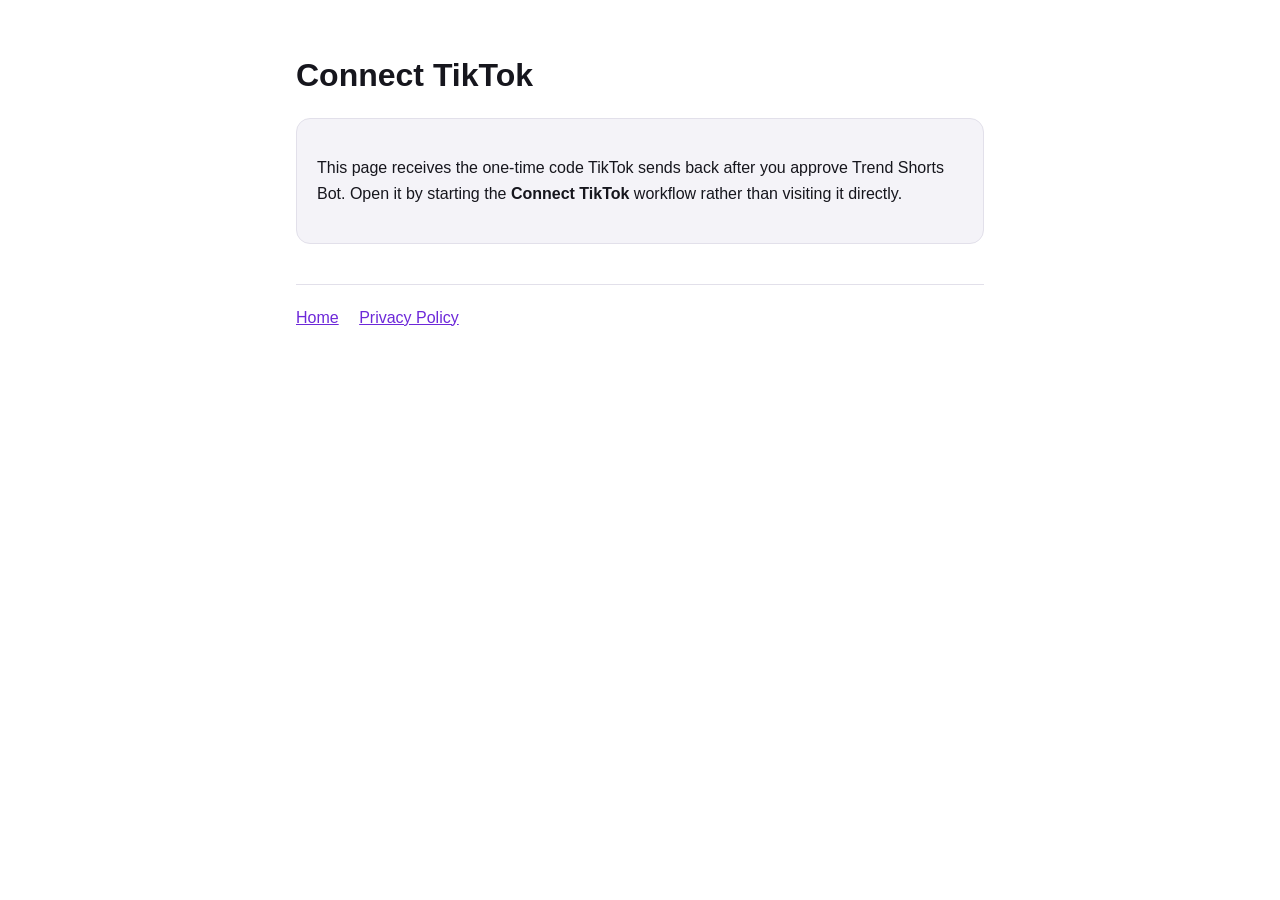
==== callback.html @ 40183abb "Add Trend Shorts Bot website: home, privacy policy, terms, TikTok OAuth callback Co-Authored-By: Cla" ====
<!doctype html>
<html lang="en">
<head>
<meta charset="utf-8">
<meta name="viewport" content="width=device-width, initial-scale=1">
<meta name="robots" content="noindex">
<meta name="referrer" content="no-referrer">
<title>Connect TikTok</title>
<link rel="icon" href="app-icon.png">
<link rel="stylesheet" href="style.css">
</head>
<body>
<main>
  <h1>Connect TikTok</h1>

  <div id="ok" class="card hidden">
    <p><strong>TikTok said yes.</strong> Copy this code and paste it into the bot within a few minutes, because it expires quickly and works only once.</p>
    <textarea id="code" class="code-box" rows="3" readonly aria-label="Authorisation code"></textarea>
    <button id="copy" type="button">Copy code</button>
    <span id="copied" class="small hidden">&nbsp;Copied!</span>
    <h2>Next</h2>
    <ol>
      <li>Open the <strong>TikTok-Automation</strong> repository on GitHub and go to the <strong>Actions</strong> tab.</li>
      <li>Click <strong>Connect TikTok</strong>, then <strong>Run workflow</strong>.</li>
      <li>Paste the code into the <strong>code</strong> box and click <strong>Run workflow</strong>.</li>
    </ol>
    <p class="small" id="state-line"></p>
  </div>

  <div id="err" class="card error hidden">
    <p><strong>TikTok didn't connect.</strong></p>
    <p id="err-text"></p>
    <p>Start the connection again from the <strong>Connect TikTok</strong> workflow.</p>
  </div>

  <div id="none" class="card hidden">
    <p>This page receives the one-time code TikTok sends back after you approve Trend Shorts Bot. Open it by starting the <strong>Connect TikTok</strong> workflow rather than visiting it directly.</p>
  </div>

  <footer>
    <a href="./">Home</a>
    <a href="privacy.html">Privacy Policy</a>
  </footer>
</main>
<script>
  (function () {
    var params = new URLSearchParams(window.location.search);
    var code = params.get("code");
    var error = params.get("error");
    function show(id) { document.getElementById(id).classList.remove("hidden"); }
    if (error) {
      var desc = params.get("error_description") || "";
      document.getElementById("err-text").textContent = error + (desc ? ": " + desc : "");
      show("err");
    } else if (code) {
      var box = document.getElementById("code");
      box.value = code;
      var state = params.get("state");
      if (state) {
        document.getElementById("state-line").textContent = "Request ID (state): " + state;
      }
      show("ok");
      document.getElementById("copy").addEventListener("click", function () {
        function done() { document.getElementById("copied").classList.remove("hidden"); }
        if (navigator.clipboard && navigator.clipboard.writeText) {
          navigator.clipboard.writeText(code).then(done, function () { box.select(); document.execCommand("copy"); done(); });
        } else {
          box.select(); document.execCommand("copy"); done();
        }
      });
      // Remove the code from the address bar so it isn't kept in browser history.
      if (window.history && window.history.replaceState) {
        window.history.replaceState(null, "", window.location.pathname);
      }
    } else {
      show("none");
    }
  })();
</script>
</body>
</html>
---- style.css ----
:root {
  --bg: #ffffff;
  --text: #16161d;
  --muted: #5d5d6b;
  --card: #f4f3f8;
  --line: #e2e0ea;
  --accent: #6d28d9;
  --accent-text: #ffffff;
}
@media (prefers-color-scheme: dark) {
  :root {
    --bg: #111118;
    --text: #ececf1;
    --muted: #a3a3b2;
    --card: #1c1c26;
    --line: #2c2c39;
    --accent: #a78bfa;
    --accent-text: #111118;
  }
}
* { box-sizing: border-box; }
body {
  margin: 0;
  background: var(--bg);
  color: var(--text);
  font: 16px/1.6 -apple-system, BlinkMacSystemFont, "Segoe UI", Roboto, Helvetica, Arial, sans-serif;
}
main { max-width: 720px; margin: 0 auto; padding: 40px 16px 56px; }
.hero { text-align: center; margin-bottom: 32px; }
.hero img { border-radius: 20px; }
h1 { font-size: 2rem; line-height: 1.2; margin: 16px 0 8px; }
h2 { font-size: 1.25rem; margin: 32px 0 8px; }
.lede { color: var(--muted); font-size: 1.1rem; margin: 0; }
a { color: var(--accent); }
code { background: var(--card); padding: 1px 6px; border-radius: 6px; font-size: 0.9em; }
section, .card { border-top: 1px solid var(--line); }
.card { background: var(--card); border: 1px solid var(--line); border-radius: 14px; padding: 20px; margin: 24px 0; }
footer { margin-top: 40px; padding-top: 20px; border-top: 1px solid var(--line); }
footer a { margin-right: 16px; }
.small { color: var(--muted); font-size: 0.85rem; }
.updated { color: var(--muted); }
.code-box {
  display: block; width: 100%; margin: 12px 0; padding: 14px;
  font: 15px/1.4 ui-monospace, SFMono-Regular, Menlo, Consolas, monospace;
  background: var(--bg); color: var(--text); border: 2px solid var(--accent); border-radius: 10px;
  word-break: break-all; resize: none;
}
button {
  background: var(--accent); color: var(--accent-text); border: 0; border-radius: 10px;
  padding: 12px 20px; font-size: 1rem; font-weight: 600; cursor: pointer;
}
.error { border-color: #dc2626; }
.hidden { display: none; }
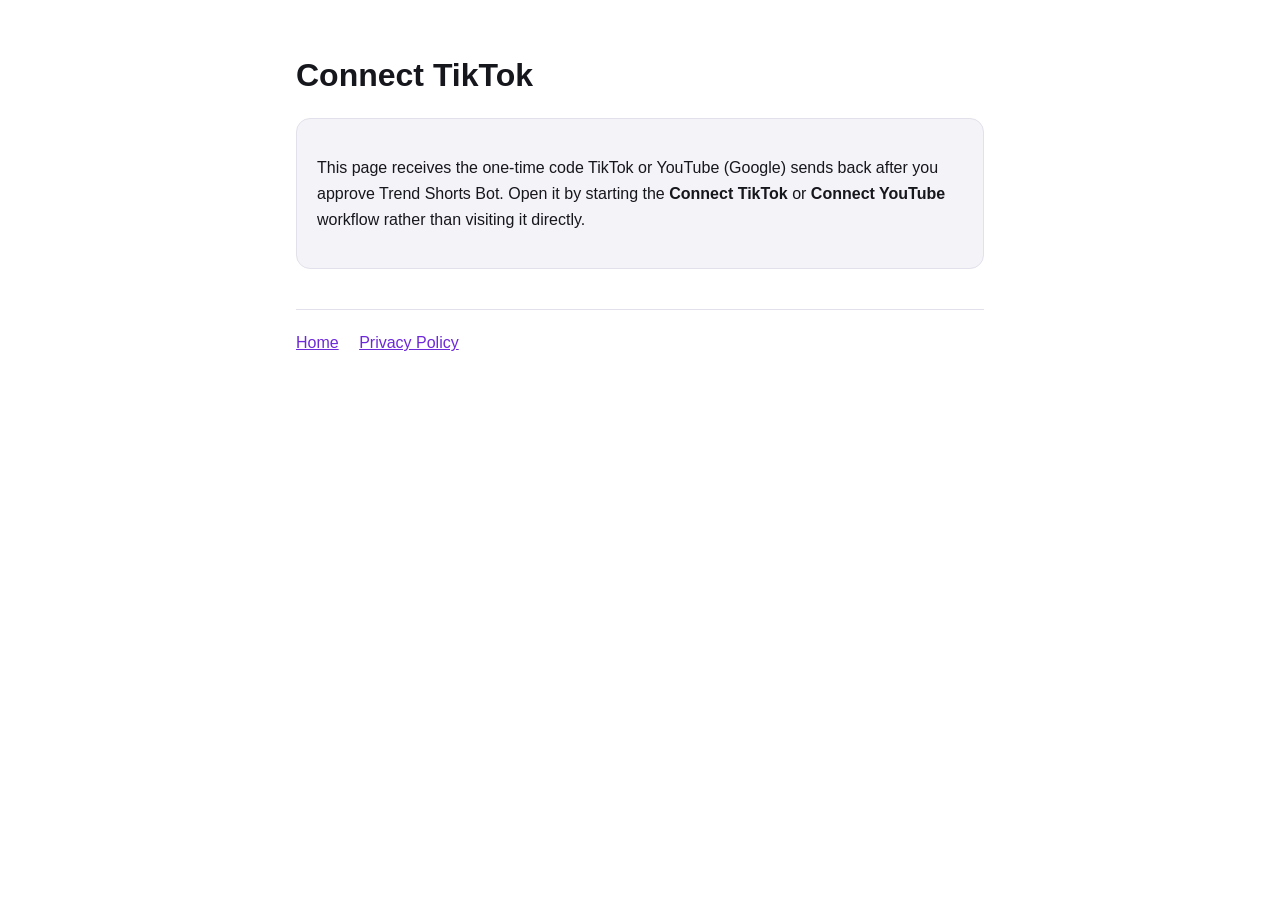
==== commit bb0b88cd: "Cover YouTube uploads: callback page, privacy policy, terms and home page Co-Authored-By: Claude Opu" ====
--- a/callback.html
+++ b/callback.html
@@ -5,36 +5,36 @@
 <meta name="viewport" content="width=device-width, initial-scale=1">
 <meta name="robots" content="noindex">
 <meta name="referrer" content="no-referrer">
-<title>Connect TikTok</title>
+<title>Connect Account</title>
 <link rel="icon" href="app-icon.png">
 <link rel="stylesheet" href="style.css">
 </head>
 <body>
 <main>
-  <h1>Connect TikTok</h1>
+  <h1 id="heading">Connect TikTok</h1>
 
   <div id="ok" class="card hidden">
-    <p><strong>TikTok said yes.</strong> Copy this code and paste it into the bot within a few minutes, because it expires quickly and works only once.</p>
+    <p><strong><span class="svc">TikTok</span> said yes.</strong> Copy this code and paste it into the bot within a few minutes, because it expires quickly and works only once.</p>
     <textarea id="code" class="code-box" rows="3" readonly aria-label="Authorisation code"></textarea>
     <button id="copy" type="button">Copy code</button>
     <span id="copied" class="small hidden">&nbsp;Copied!</span>
     <h2>Next</h2>
     <ol>
       <li>Open the <strong>TikTok-Automation</strong> repository on GitHub and go to the <strong>Actions</strong> tab.</li>
-      <li>Click <strong>Connect TikTok</strong>, then <strong>Run workflow</strong>.</li>
+      <li>Click <strong class="wf">Connect TikTok</strong>, then <strong>Run workflow</strong>.</li>
       <li>Paste the code into the <strong>code</strong> box and click <strong>Run workflow</strong>.</li>
     </ol>
     <p class="small" id="state-line"></p>
   </div>
 
   <div id="err" class="card error hidden">
-    <p><strong>TikTok didn't connect.</strong></p>
+    <p><strong><span class="svc">TikTok</span> didn't connect.</strong></p>
     <p id="err-text"></p>
-    <p>Start the connection again from the <strong>Connect TikTok</strong> workflow.</p>
+    <p>Start the connection again from the <strong class="wf">Connect TikTok</strong> workflow.</p>
   </div>
 
   <div id="none" class="card hidden">
-    <p>This page receives the one-time code TikTok sends back after you approve Trend Shorts Bot. Open it by starting the <strong>Connect TikTok</strong> workflow rather than visiting it directly.</p>
+    <p>This page receives the one-time code TikTok or YouTube (Google) sends back after you approve Trend Shorts Bot. Open it by starting the <strong>Connect TikTok</strong> or <strong>Connect YouTube</strong> workflow rather than visiting it directly.</p>
   </div>
 
   <footer>
@@ -48,6 +48,15 @@
     var code = params.get("code");
     var error = params.get("error");
     function show(id) { document.getElementById(id).classList.remove("hidden"); }
+    // Google (YouTube) adds a "scope" with googleapis.com URLs; the bot also prefixes its state with the service.
+    var state0 = params.get("state") || "";
+    var isGoogle = (params.get("scope") || "").indexOf("googleapis.com") !== -1 || state0.indexOf("youtube") === 0;
+    var service = isGoogle ? "YouTube" : "TikTok";
+    var workflow = isGoogle ? "Connect YouTube" : "Connect TikTok";
+    document.getElementById("heading").textContent = "Connect " + service;
+    document.title = "Connect " + service;
+    Array.prototype.forEach.call(document.querySelectorAll(".svc"), function (el) { el.textContent = isGoogle ? "Google" : "TikTok"; });
+    Array.prototype.forEach.call(document.querySelectorAll(".wf"), function (el) { el.textContent = workflow; });
     if (error) {
       var desc = params.get("error_description") || "";
       document.getElementById("err-text").textContent = error + (desc ? ": " + desc : "");
